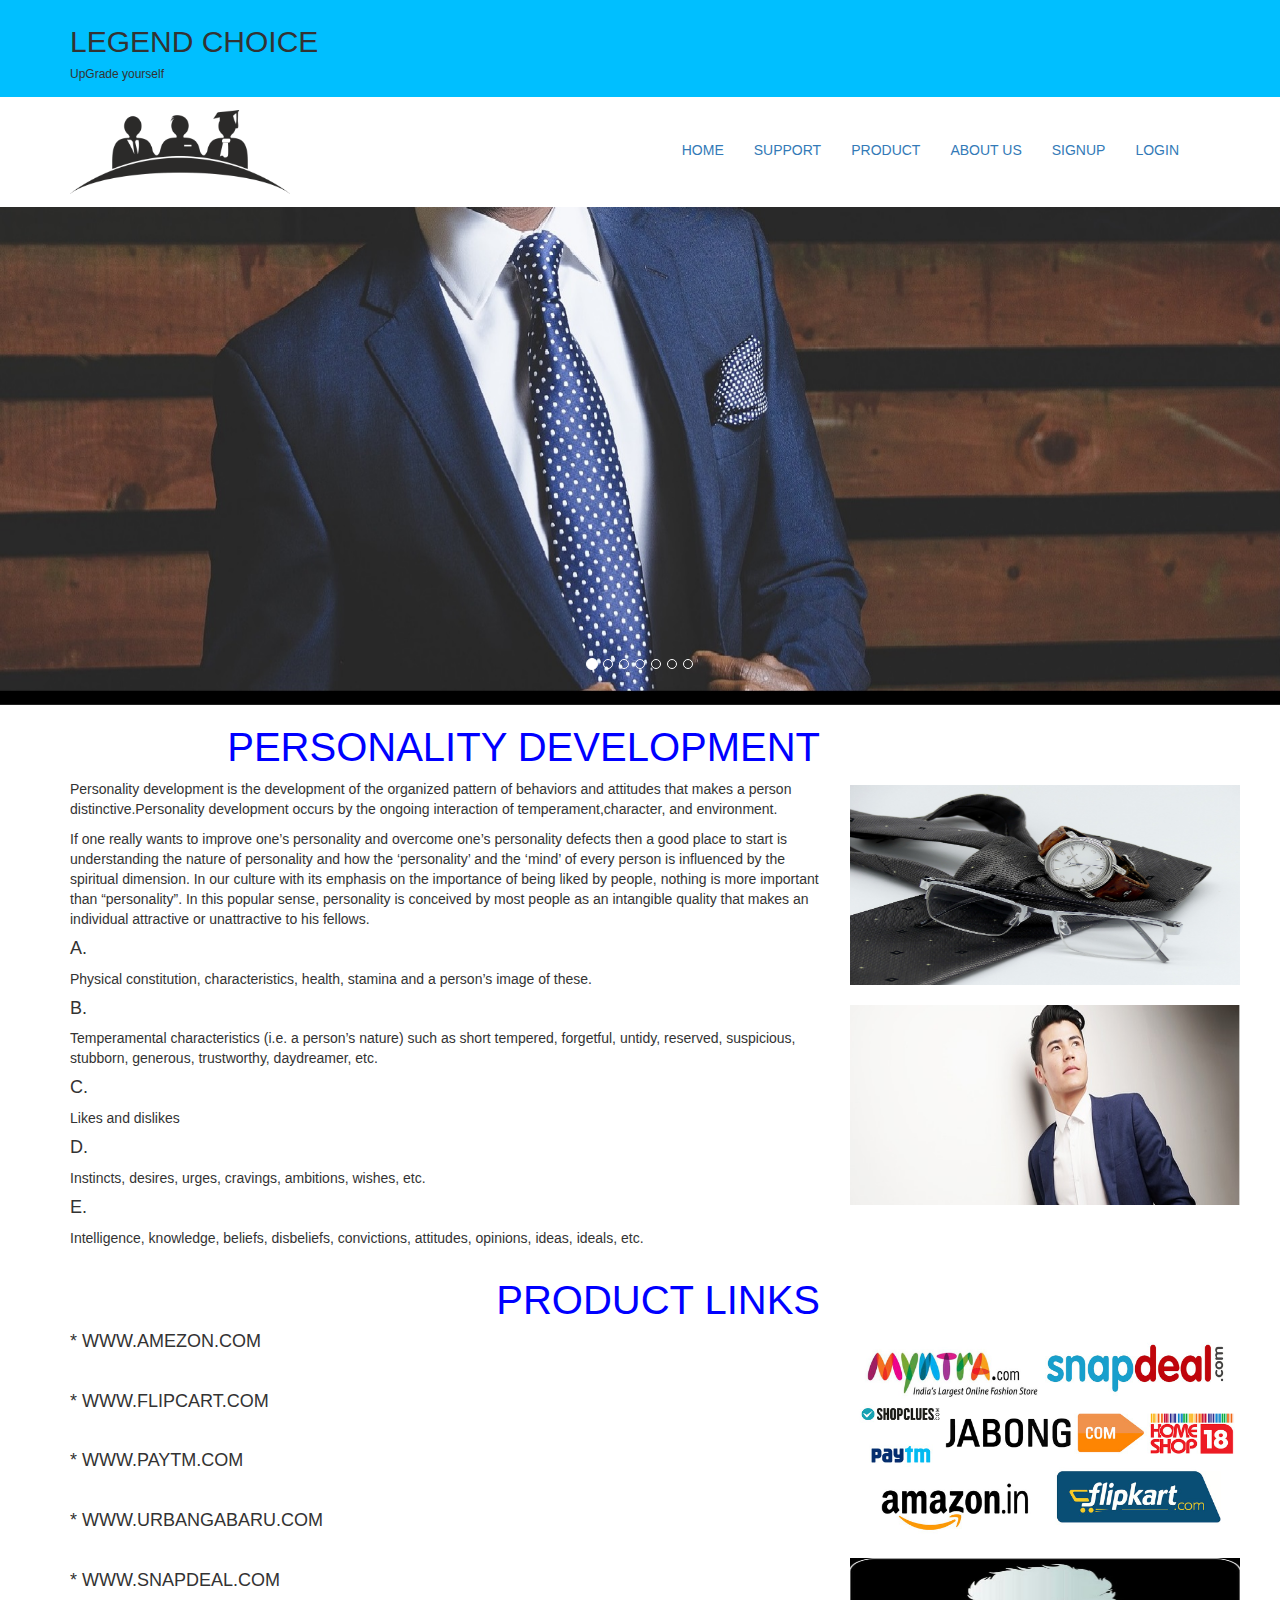
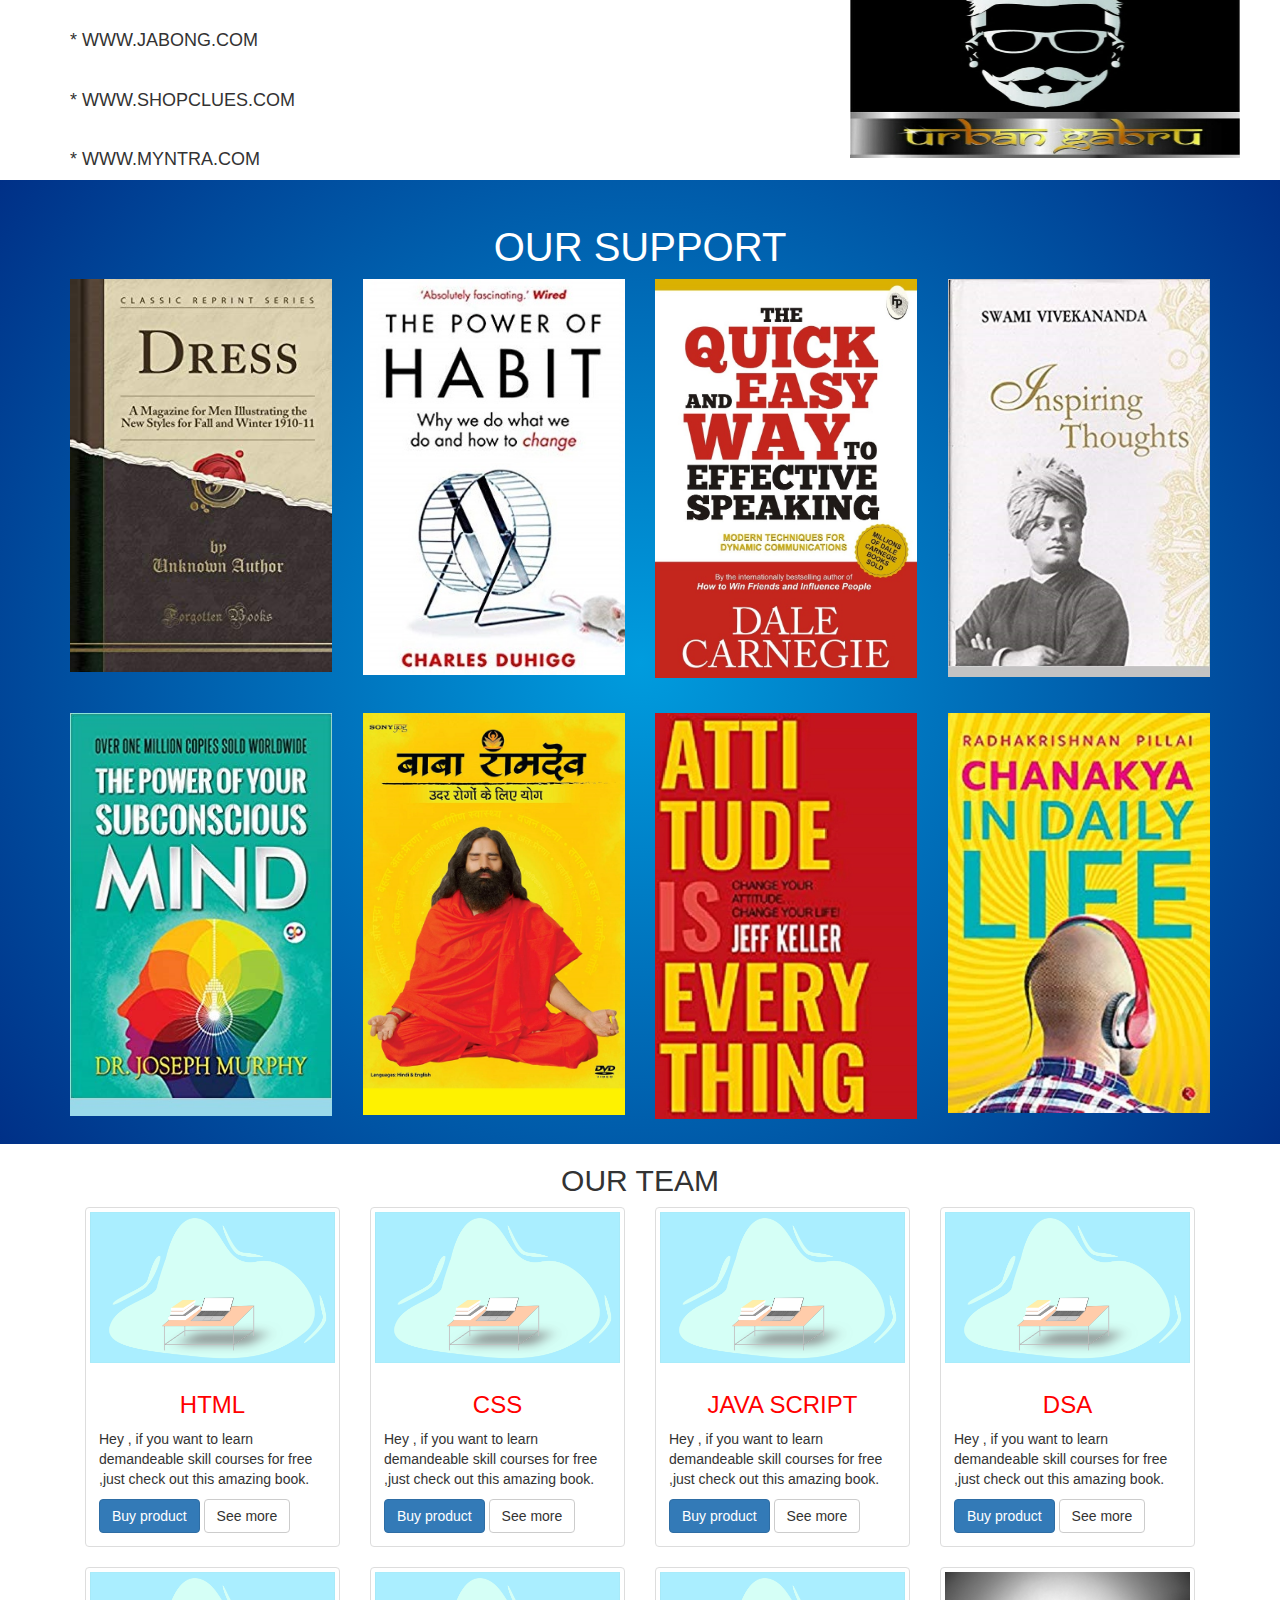
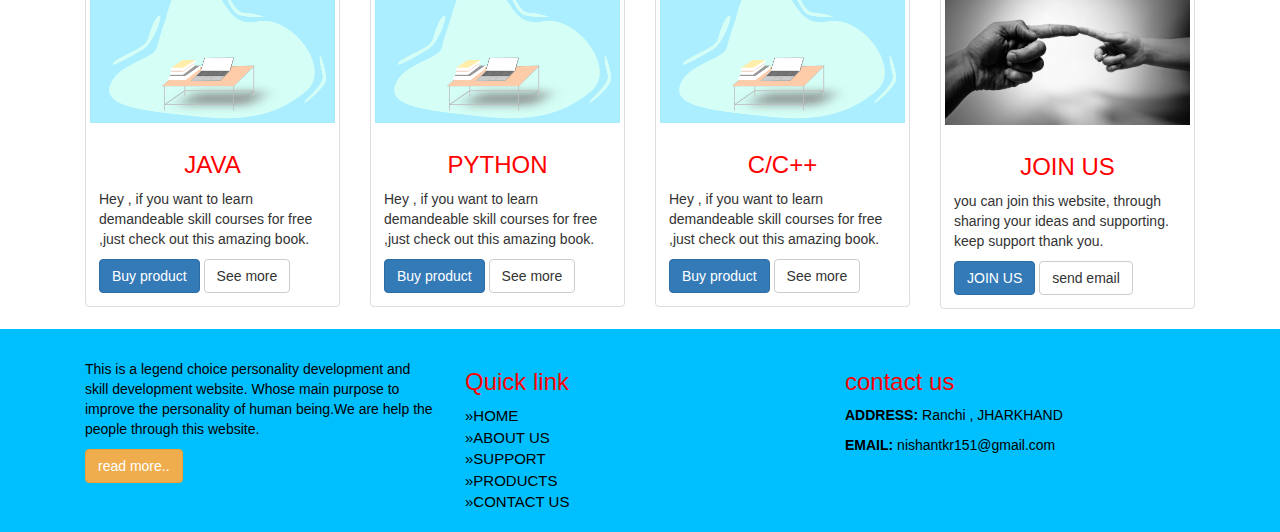
==== index.html @ be866416 "legend-choice website" ====
<!DOCTYPE html>
<html lang="en-US">
<head>
	<meta charset="UTF-8">
	<meta http-equiv="X-UA-compatible" content="IE-edge">
	<meta  name="viewport" content="width=device-width">
	<title>LEGEND CHOICE</title>
	<link rel="stylesheet" href="css/bootstrap.css"/>
	<link rel="stylesheet" href="css/mystyle.css"/>
	<link rel="stylesheet" href="http://code.ionicframework.com/ionicons/2.0.1/css/ionicons.min.css"/>
	</head>
	<body>
		<!-- header -->
		<div class="container-fluid top_bar">
			<div class="container">
				<div class="row">
					<div class="col-sm-12 text-left">
                         <H2> LEGEND CHOICE</H2>
						 <h6>UpGrade yourself</h6>
				    </div>
                   
					<div class="col-sm-9 text-right contact_info" alt="" class="text-responsive">
					

					</div>				
				</div>
			</div>
		</div>
		
		
		<!--logo and navigation-->
		<div class="container ">
			<div class="row">
				<div class="col-sm-5">
					<img src="images/logo.png" alt="" width="220px"/>  
				</div>
				<div class="col-sm-7 my_menu">
		<nav class="navbar .navbar-default">
			<div class="navbar-header">
				<button type="button" class="navbar-toggle" data-toggle="collapse" data-target="#mynavbar">
					<span class="icon-bar"></span>
					<span class="icon-bar"></span>
					<span class="icon-bar"></span>

				</button>
			</div><!--end of header-->
			<div class="collapse navbar-collapse" id="mynavbar">
			<ul class=" nav navbar-nav pull-right">
				<li><a href="#home" class="scroll-link">HOME</a></li>
				
				<li><a href="#support" class="scroll-link">SUPPORT</a></li>
				<li><a href="#product" class="scroll-link">PRODUCT</a></li>
				<li><a href="#our team" class="scroll-link">ABOUT US</a></li>
				<li><a href="signup.html" class="scroll-link">SIGNUP</a></li>
				<li><a href="login.html" class="scroll-link">LOGIN</a></li>
			
			</ul>
			</div><!--end of collapse-->
		</nav>
		
		</div>
			</div>
		</div>
			<!-- end of logo and navigation-->
		<!-- end of header -->
		<section id="home">
		   <div class="container-fluid ">
		    <div class="row">
		     <div id="my_carousel" class="carousel slide" data-ride="carousel" data-intervel"2000>
			 
			 <!--slider indicator-->
			 <ol class="carousel-indicators">
			 <li data-target="#my_carousel" data-slide-to="0" class="active"></li>
			 <li data-target="#my_carousel" data-slide-to="1"></li>
			 <li data-target="#my_carousel" data-slide-to="2"></li>
			 <li data-target="#my_carousel" data-slide-to="3"></li>
			 <li data-target="#my_carousel" data-slide-to="4"></li>
			 <li data-target="#my_carousel" data-slide-to="5"></li>
			 <li data-target="#my_carousel" data-slide-to="6"></li>
			 </ol>
			 
			 <!-- end of slider indicator-->
			 
			 <div class="carousel-inner">
			 
			 <div class="item active">
			 <img src="images/business.jpg"/>
			 </div><!--end of slide1-->
			 
			 <div class="item">
			 <img src="images/reading.jpg"/>
			 </div><!--end of slide2-->
			 
			 <div class="item">
			 <img src="images/medi.jpg"/>
			 </div><!--end of slide3-->
			 
			 <div class="item">
			 <img src="images/woman.jpg"/>
			 </div><!--end of slide4-->
			 
			 <div class="item">
			 <img src="images/sunrise.jpg"/>
			 </div><!--end of slide5-->
			 
			 <div class="item">
			 <img src="images/adult.jpg"/>
			 </div><!--end of slide6-->
			 
			 </div><!--end of carousel-->
			 
			 </div><!--end of  my carousel-->
			 
		    </div><!--end of row-->
		   </div><!--end of container fluid-->
		</section>
		<!--container area-->
       <div class="container">
	     <div class="row">
	     <div class="col-sm-8"> 
		 <h1>PERSONALITY DEVELOPMENT</H1>
		 <P>Personality development is the development of the 
		 organized pattern of behaviors and attitudes that makes 
		 a person distinctive.Personality development occurs by the 
		 ongoing interaction of temperament,character, and environment.</P>
		 
		  <p>If one really wants to improve one’s personality and overcome one’s
		 personality defects then a good place to start is understanding the nature
		 of personality and how the ‘personality’ and the ‘mind’ of every person is 
		 influenced by the spiritual dimension. In our culture with its emphasis on 
		 the importance of being liked by people, nothing is more important than “personality”. 
		 In this popular sense, personality is conceived by most people as an intangible
		 quality that makes an individual attractive or unattractive to his fellows.
		 </p>
		 
		 <h4>A.</h4>Physical constitution, characteristics, health, stamina and a person’s image of these.

        <h4> B.</h4> <p>Temperamental characteristics (i.e. a person’s nature) such as short tempered, forgetful,
		 untidy, reserved, suspicious, stubborn, generous, trustworthy, daydreamer, etc.</p>

         <h4>C.</h4> <p>Likes and dislikes</p>

         <h4>D.</h4> <p>Instincts, desires, urges, cravings, ambitions, wishes, etc.</p>

         <h4>E.</h4> <p> Intelligence, knowledge, beliefs, disbeliefs, convictions, attitudes, opinions, ideas,
		 ideals, etc.
          </p>
		  </div>
		  
	   	      <div class="col-sm-4">
		        <img src="images/watch.jpg"  class="watch">
		        <img src="images/model.jpg" class="model">
		      </div>
	      </div><!--end of row-->
	   </div><!--end of container-->
	   

	   <section id="product">
	   <div class="container">
	   
	     <div class="row">
	     <div class="col-sm-8">
		 <H1> PRODUCT LINKS</H1>
		 
		 <h4>*  WWW.AMEZON.COM </h4><br>
		 
		 <h4>*  WWW.FLIPCART.COM </h4><br>
		 
		<h4>*  WWW.PAYTM.COM </h4><br>
		
		 <h4>*  WWW.URBANGABARU.COM</h4><br>
		 
		 <h4>*  WWW.SNAPDEAL.COM </h4><br>
		 
		 <h4>*  WWW.JABONG.COM </h4><br>
		 
		<h4>*  WWW.SHOPCLUES.COM </h4><br>
		
		 <h4>*  WWW.MYNTRA.COM</h4>
		 
		 </div>
		 
		 <div class="col-sm-4">
		        <img src="images/India1.jpg"  class="watch">
		        <img src="images/gabru.jpg" class="model">
		      </div>
		 </div>
		 </div>
		 </section>
	   <!--courses-->
	   <section id="support">
	   <div class="container-fluid our_support">
	     <div class="container">
		   <h1 class="text-center"> OUR SUPPORT</h1>
		   
		    <div class="row">  
			  <div class="col-sm-3">
			      <img src="images/dress.jpg" alt="" class="img-responsive"/>
			  </div>
			  
			  
			  <div class="col-sm-3">
			      <img src="images/habbit.jpg" alt="" class="img-responsive"/>
			  </div>
			  
			  
			  <div class="col-sm-3">
			      <img src="images/speak.jpg" alt="" class="img-responsive"/>
			  </div>
			  
			  
			  <div class="col-sm-3">
			      <img src="images/swami.jpg" alt="" class="img-responsive"/>
			      
			  </div>
		
			  </div><!--end of row1-->
			 
			  
			     <div class="row ">
				 <div class="top_margin">
				 
				     <div class="col-sm-3"><img src="images/mind.jpg" alt="" class="img-responsive"/></div>
				 
				     <div class="col-sm-3"><img src="images/ramdev.jpg" alt="" class="img-responsive"/></div>
				 
				     <div class="col-sm-3"><img src="images/att.jpg" alt="" class="img-responsive"/></div>
				 
				     <div class="col-sm-3"><img src="images/chan.jpg" alt="" class="img-responsive"/></div>
				 </div>
				 
				 </div><!--end of row2--> 
		 
		 </div><!--end of container-->
	   </div><!--end of courses-->
	   </section>
	   <!--our team-->
	   <section id="our team">
			 <div class="container">
	        <h2 class="text-center">OUR TEAM</h2>
	           <div class="col-sm-3">
			    <div class="thumbnail">
		          <img src="images/bookss.png" class="img-responsive"/>
				  <div class="caption">
				  <h3 class="text-center">HTML</h3>
				  <p> Hey , if you want to learn demandeable skill
				  courses for free ,just check out this amazing book.</p>

				  <a href="https://www.youtube.com/playlist?list=PLu0W_9lII9ajyk081To1Cbt2eI5913SsL" class="btn btn-primary">Buy product</a>
				  <a href="https://www.youtube.com/playlist?list=PLu0W_9lII9ajyk081To1Cbt2eI5913SsL"class="btn btn-default"> See more</a>
				  </div><!--end of caption-->
				</div><!--end of thumbnail-->
			   </div>
	         <div class="col-sm-3">
			 <div class="thumbnail">
		          <img src="images/bookss.png" class="img-responsive"/>
				  <div class="caption">
				  <h3 class="text-center">CSS</h3>
				  <p>Hey , if you want to learn demandeable skill
				  courses for free ,just check out this amazing book.</p>

				  <a href="https://www.youtube.com/playlist?list=PLu0W_9lII9ajyk081To1Cbt2eI5913SsL" class="btn btn-primary">Buy product</a>
				  <a href="https://www.youtube.com/playlist?list=PLu0W_9lII9ajyk081To1Cbt2eI5913SsL"class="btn btn-default"> See more</a>
				  </div><!--end of caption-->
				</div><!--end of thumbnail-->
			 </div>
			 <div class="col-sm-3">
			 <div class="thumbnail">
		          <img src="images/bookss.png" class="img-responsive"/>
				  <div class="caption">
				  <h3 class="text-center">JAVA SCRIPT</h3>
				  <p>Hey , if you want to learn demandeable skill
				  courses for free ,just check out this amazing book. </p>

				  <a href="https://www.youtube.com/playlist?list=PLu0W_9lII9ajyk081To1Cbt2eI5913SsL" class="btn btn-primary">Buy product</a>
				  <a href="https://www.youtube.com/playlist?list=PLu0W_9lII9ajyk081To1Cbt2eI5913SsLs"class="btn btn-default"> See more</a>
				  </div><!--end of caption-->
				</div><!--end of thumbnail-->
			 </div>
			 <div class="col-sm-3">
			 <div class="thumbnail">
		          <img src="images/bookss.png" class="img-responsive"/>
				  <div class="caption">
				  <h3 class="text-center">DSA</h3>
				  <p>Hey , if you want to learn demandeable skill
				  courses for free ,just check out this amazing book.</p>

				  <a href="https://youtu.be/lxja8wBwN0k" class="btn btn-primary">Buy product</a>
				  <a href="https://youtu.be/lxja8wBwN0k"class="btn btn-default"> See more</a>
				  </div><!--end of caption-->
				</div><!--end of thumbnail-->
			 </div>
			 <div class="col-sm-3">
			 <div class="thumbnail">
		          <img src="images/bookss.png" class="img-responsive"/>
				  <div class="caption">
				  <h3 class="text-center">JAVA</h3>
				  <p>Hey , if you want to learn demandeable skill
				  courses for free ,just check out this amazing book.</p>

				  <a href="https://youtu.be/ntLJmHOJ0ME" class="btn btn-primary">Buy product</a>
				  <a href="https://youtu.be/ntLJmHOJ0ME"class="btn btn-default"> See more</a>
				  </div><!--end of caption-->
				</div><!--end of thumbnail-->
			 </div>
			 <div class="col-sm-3">
			 <div class="thumbnail">
		          <img src="images/bookss.png" class="img-responsive"/>
				  <div class="caption">
				  <h3 class="text-center">PYTHON</h3>
				  <p>Hey , if you want to learn demandeable skill
				  courses for free ,just check out this amazing book.</p>

				  <a href="https://www.youtube.com/playlist?list=PLu0W_9lII9agICnT8t4iYVSZ3eykIAOME" class="btn btn-primary">Buy product</a>
				  <a href="https://www.youtube.com/playlist?list=PLu0W_9lII9agICnT8t4iYVSZ3eykIAOME"class="btn btn-default"> See more</a>
				  </div><!--end of caption-->
				</div><!--end of thumbnail-->
			 </div>
			 <div class="col-sm-3">
			 <div class="thumbnail">
		          <img src="images/bookss.png" class="img-responsive"/>
				  <div class="caption">
				  <h3 class="text-center">C/C++</h3>
				  <p>Hey , if you want to learn demandeable skill
				  courses for free ,just check out this amazing book.</p>

				  <a href="https://www.youtube.com/playlist?list=PLfqMhTWNBTe0b2nM6JHVCnAkhQRGiZMSJ" class="btn btn-primary">Buy product</a>
				  <a href="https://www.youtube.com/playlist?list=PLfqMhTWNBTe0b2nM6JHVCnAkhQRGiZMSJ"class="btn btn-default"> See more</a>
				  </div><!--end of caption-->
				</div><!--end of thumbnail-->
			 </div>
			 <div class="col-sm-3">
			 <div class="thumbnail">
		          <img src="images/two hand.jpg" class="img-responsive"/>
				  <div class="caption">
				  <h3 class="text-center">JOIN US</h3>
				  <p>
				 you can join this website,
				  through sharing your ideas and supporting.
				  keep support thank you.</p>

				  <a href="https://www.linkedin.com/in/nishant-kumar-519238209/" class="btn btn-primary">JOIN US</a>
				  <a href="https://www.linkedin.com/in/nishant-kumar-519238209/"class="btn btn-default"> send email</a>
				  </div><!--end of caption-->
				</div><!--end of thumbnail-->
			 </div>
	   </div><!--end of container-->
	   
	   <!--end of our team-->
	   </section>
	   
	   <!--footer-->
	   <div class="container-fluid footer">
	       <div class="container">
	         <div class="col-sm-4">
			
			 <p>This is a legend choice personality development and skill development website.
			 Whose main purpose to improve the personality of 
			 human being.We are help the people through this website.
			 </p>
			 <p><a href="" class="btn btn-warning">read more..</a></p>
			 </div>
			 
			 <div class="col-sm-4">
			 <h3>Quick link</h3>
			 <ul>
			    <li><a href="">&raquo;HOME</a></li>
				<li><a href="">&raquo;ABOUT US</a></li>
				<li><a href="">&raquo;SUPPORT</a></li>
				<li><a href="">&raquo;PRODUCTS</a></li>
				<li><a href="">&raquo;CONTACT US</a></li>
			 </ul>
			 </div>
			 <section id="contact us">
			 <div class="col-sm-4">
			 <h3>contact us</h3>
			 <p><STRONG>ADDRESS:</STRONG> Ranchi , JHARKHAND</p>
			 <P><STRONG>EMAIL:</STRONG> nishantkr151@gmail.com</P>
			
			  
			 
			 </div>
	         </div>
	       </div><!--end of footer-->
	     </section>
	   
	   <script type="text/javascript" src="js/jquery.js"></script>
		<script type="text/javascript" src="js/bootstrap.js"> </script>
        <script type="text/javascript">
		&(document).ready(function(){
		&('[data-toggle="tooltip"]').tooltip();
		}};
		
		</script>
	</body>
</html>
---- css/mystyle.css ----
.top_bar{background:#00bfff; padding:5px 0;}
.social_icons{margin-right:5;}
.contact_info{color:#000000; font-size:16px;}

.my_menu{margin-top:27px;}

.my_menu .navbar-default{background:none; border:none;}

.my_menu .navbar-nav .active a, .my_menu .navbar-nav .active a:hover{background:#f26522; color:#fff;}

.my_menu .navbar-nav li a:hover{background:#00bfff; color:3fff;}

.watch{margin-top:80px; margin-bottom:10px;height:200px;width:390px;}
.model{margin-top:10px; margin-bottom:20px;height:200px;width:390px;}


.India1{margin-top:70px; margin-bottom:10px;height:200px;width:390px;}
.gabru{margin-top:10px; margin-bottom:20px;height:200px;width:390px;}


 
.our_support{background:radial-gradient(circle, #009cde, #003087); padding:25px 0;transition: capacity 0.35s; }
.our_support h1{color:#fff;}
 
.our_support .top_margin{margin-top:35px;}

.footer{background:#00bfff; padding:20px 0;}

.footer{color:#000000;}

.footer p{color:#000000; margin-top:10px; margin-bottom:5px 0;}

.footer ul{list-style:none; margin:0; padding:0;}

.footer ul li a{color:#000000; font-size:15px;}

H1{
	text-align:right;
	font-size:40px;
	color:blue;
	
}

h3{
	color:red;
}
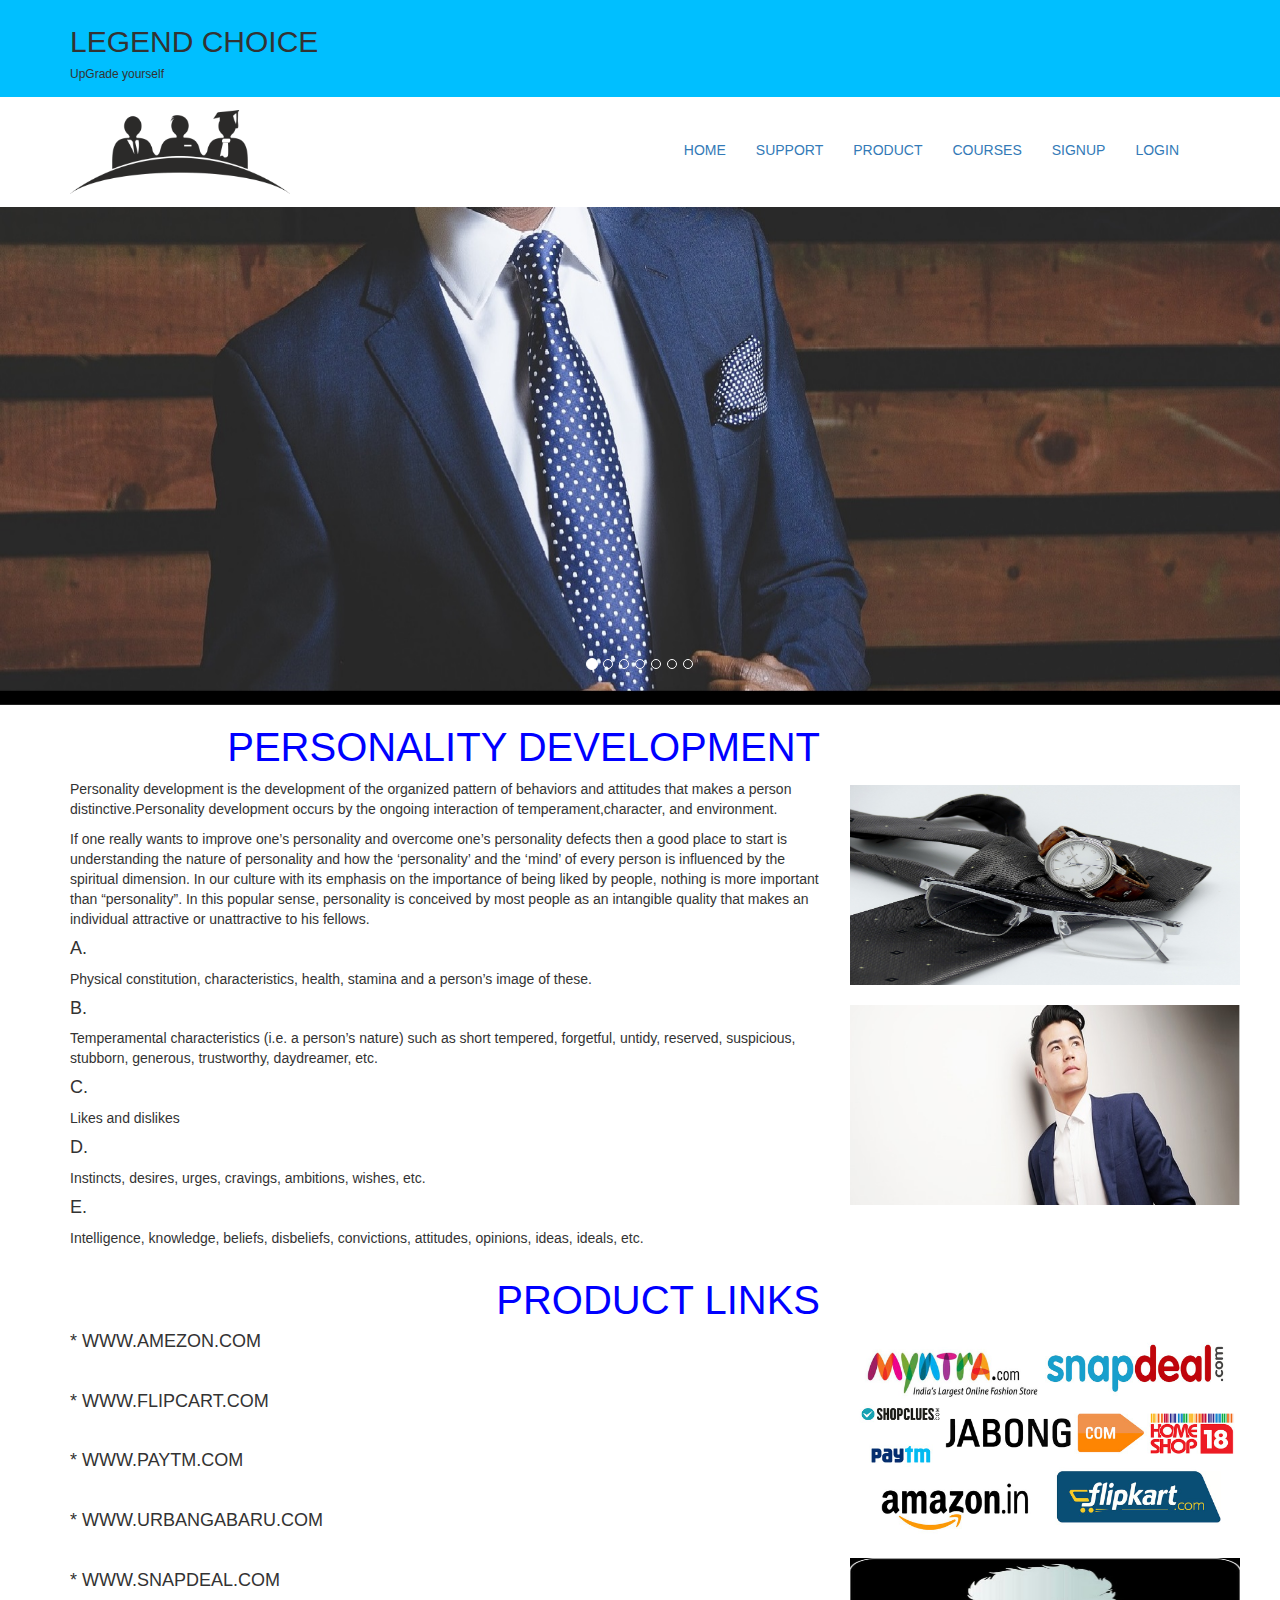
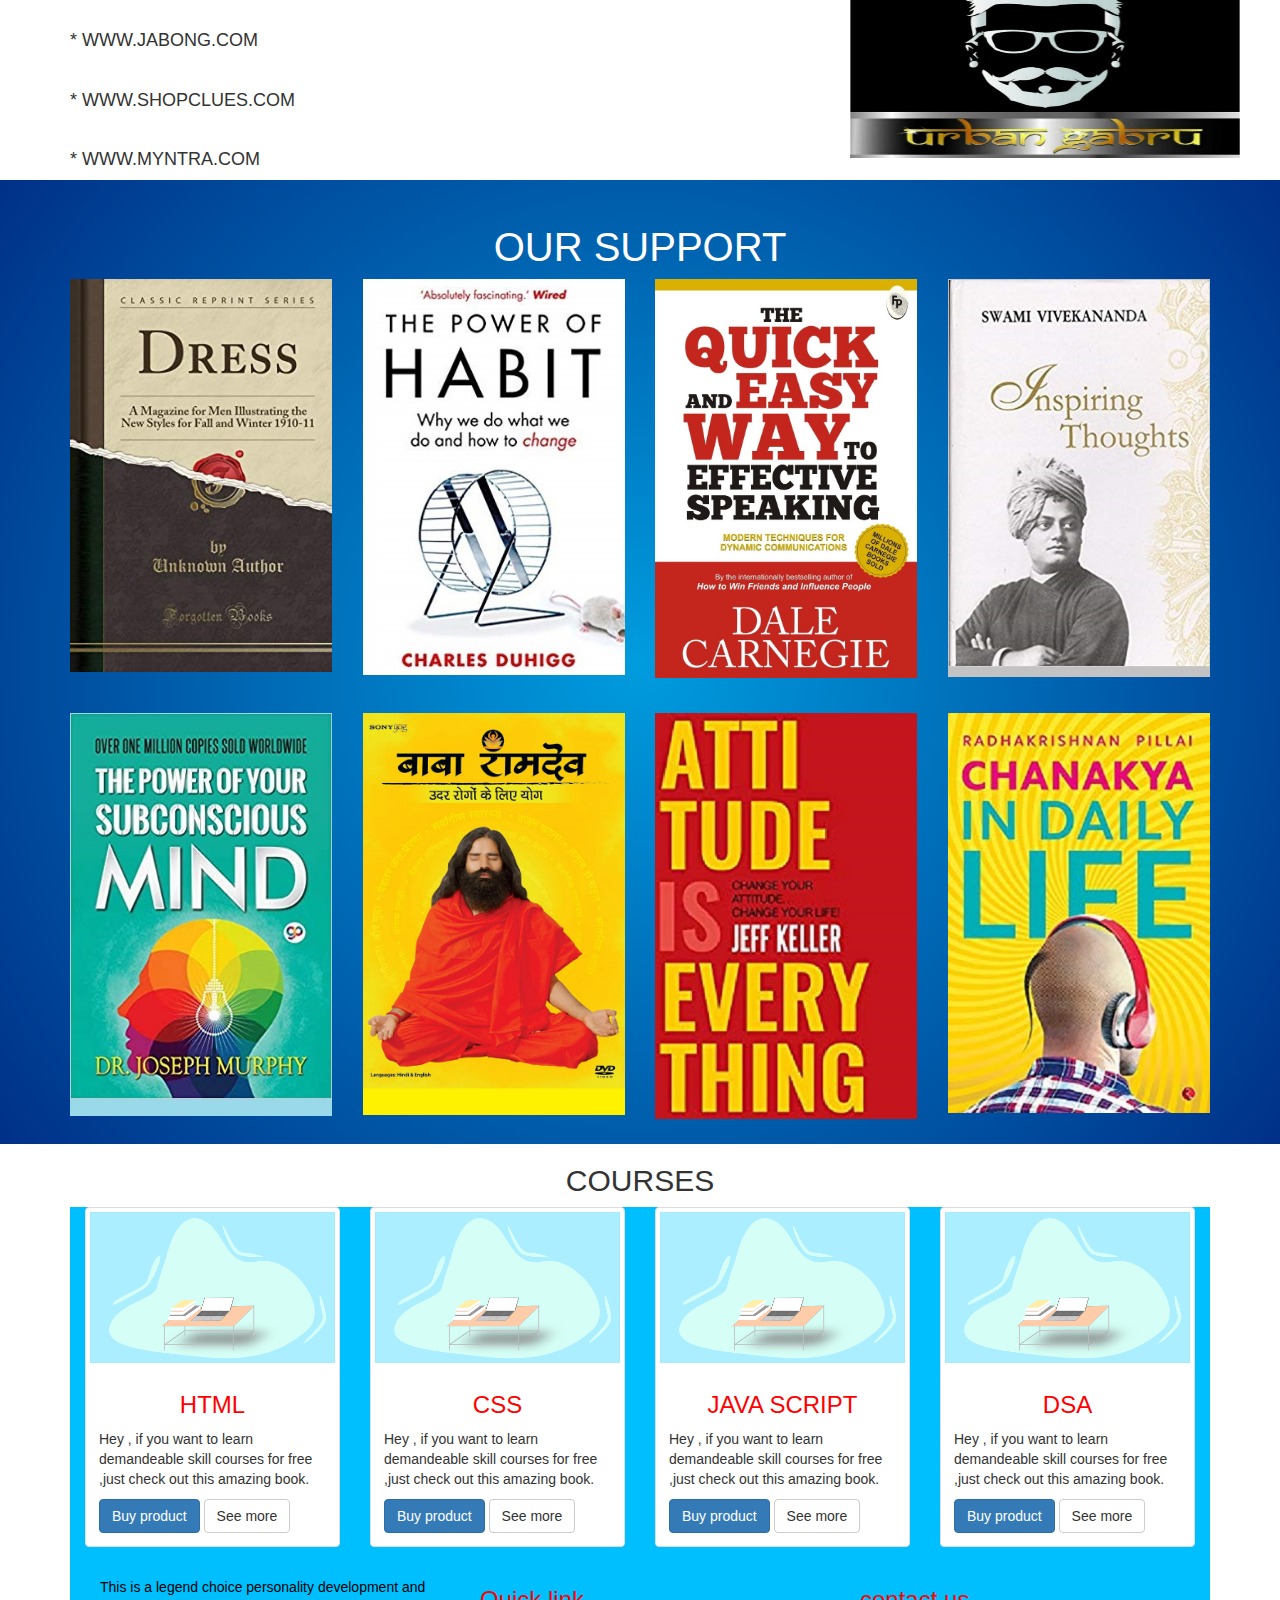
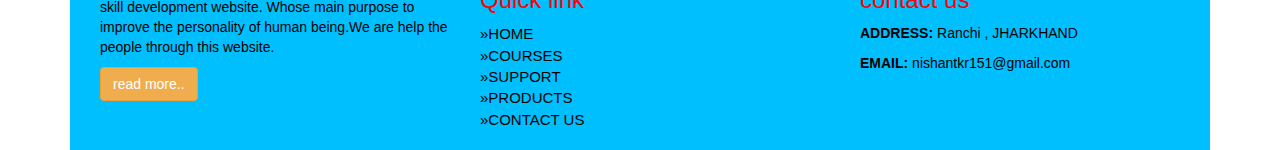
==== commit 3b0b518a: "Update index.html" ====
--- a/index.html
+++ b/index.html
@@ -50,7 +50,7 @@
 				
 				<li><a href="#support" class="scroll-link">SUPPORT</a></li>
 				<li><a href="#product" class="scroll-link">PRODUCT</a></li>
-				<li><a href="#our team" class="scroll-link">ABOUT US</a></li>
+				<li><a href="#our team" class="scroll-link">COURSES</a></li>
 				<li><a href="signup.html" class="scroll-link">SIGNUP</a></li>
 				<li><a href="login.html" class="scroll-link">LOGIN</a></li>
 			
@@ -237,7 +237,7 @@
 	   <!--our team-->
 	   <section id="our team">
 			 <div class="container">
-	        <h2 class="text-center">OUR TEAM</h2>
+	        <h2 class="text-center">COURSES</h2>
 	           <div class="col-sm-3">
 			    <div class="thumbnail">
 		          <img src="images/bookss.png" class="img-responsive"/>
@@ -289,65 +289,7 @@
 				  <a href="https://youtu.be/lxja8wBwN0k"class="btn btn-default"> See more</a>
 				  </div><!--end of caption-->
 				</div><!--end of thumbnail-->
-			 </div>
-			 <div class="col-sm-3">
-			 <div class="thumbnail">
-		          <img src="images/bookss.png" class="img-responsive"/>
-				  <div class="caption">
-				  <h3 class="text-center">JAVA</h3>
-				  <p>Hey , if you want to learn demandeable skill
-				  courses for free ,just check out this amazing book.</p>
-
-				  <a href="https://youtu.be/ntLJmHOJ0ME" class="btn btn-primary">Buy product</a>
-				  <a href="https://youtu.be/ntLJmHOJ0ME"class="btn btn-default"> See more</a>
-				  </div><!--end of caption-->
-				</div><!--end of thumbnail-->
-			 </div>
-			 <div class="col-sm-3">
-			 <div class="thumbnail">
-		          <img src="images/bookss.png" class="img-responsive"/>
-				  <div class="caption">
-				  <h3 class="text-center">PYTHON</h3>
-				  <p>Hey , if you want to learn demandeable skill
-				  courses for free ,just check out this amazing book.</p>
-
-				  <a href="https://www.youtube.com/playlist?list=PLu0W_9lII9agICnT8t4iYVSZ3eykIAOME" class="btn btn-primary">Buy product</a>
-				  <a href="https://www.youtube.com/playlist?list=PLu0W_9lII9agICnT8t4iYVSZ3eykIAOME"class="btn btn-default"> See more</a>
-				  </div><!--end of caption-->
-				</div><!--end of thumbnail-->
-			 </div>
-			 <div class="col-sm-3">
-			 <div class="thumbnail">
-		          <img src="images/bookss.png" class="img-responsive"/>
-				  <div class="caption">
-				  <h3 class="text-center">C/C++</h3>
-				  <p>Hey , if you want to learn demandeable skill
-				  courses for free ,just check out this amazing book.</p>
-
-				  <a href="https://www.youtube.com/playlist?list=PLfqMhTWNBTe0b2nM6JHVCnAkhQRGiZMSJ" class="btn btn-primary">Buy product</a>
-				  <a href="https://www.youtube.com/playlist?list=PLfqMhTWNBTe0b2nM6JHVCnAkhQRGiZMSJ"class="btn btn-default"> See more</a>
-				  </div><!--end of caption-->
-				</div><!--end of thumbnail-->
-			 </div>
-			 <div class="col-sm-3">
-			 <div class="thumbnail">
-		          <img src="images/two hand.jpg" class="img-responsive"/>
-				  <div class="caption">
-				  <h3 class="text-center">JOIN US</h3>
-				  <p>
-				 you can join this website,
-				  through sharing your ideas and supporting.
-				  keep support thank you.</p>
-
-				  <a href="https://www.linkedin.com/in/nishant-kumar-519238209/" class="btn btn-primary">JOIN US</a>
-				  <a href="https://www.linkedin.com/in/nishant-kumar-519238209/"class="btn btn-default"> send email</a>
-				  </div><!--end of caption-->
-				</div><!--end of thumbnail-->
-			 </div>
-	   </div><!--end of container-->
-	   
-	   <!--end of our team-->
-	   </section>
+			       </div>
 	   
 	   <!--footer-->
 	   <div class="container-fluid footer">
@@ -365,7 +307,7 @@
 			 <h3>Quick link</h3>
 			 <ul>
 			    <li><a href="">&raquo;HOME</a></li>
-				<li><a href="">&raquo;ABOUT US</a></li>
+				<li><a href="">&raquo;COURSES</a></li>
 				<li><a href="">&raquo;SUPPORT</a></li>
 				<li><a href="">&raquo;PRODUCTS</a></li>
 				<li><a href="">&raquo;CONTACT US</a></li>
@@ -393,4 +335,4 @@
 		
 		</script>
 	</body>
-</html>+</html>
